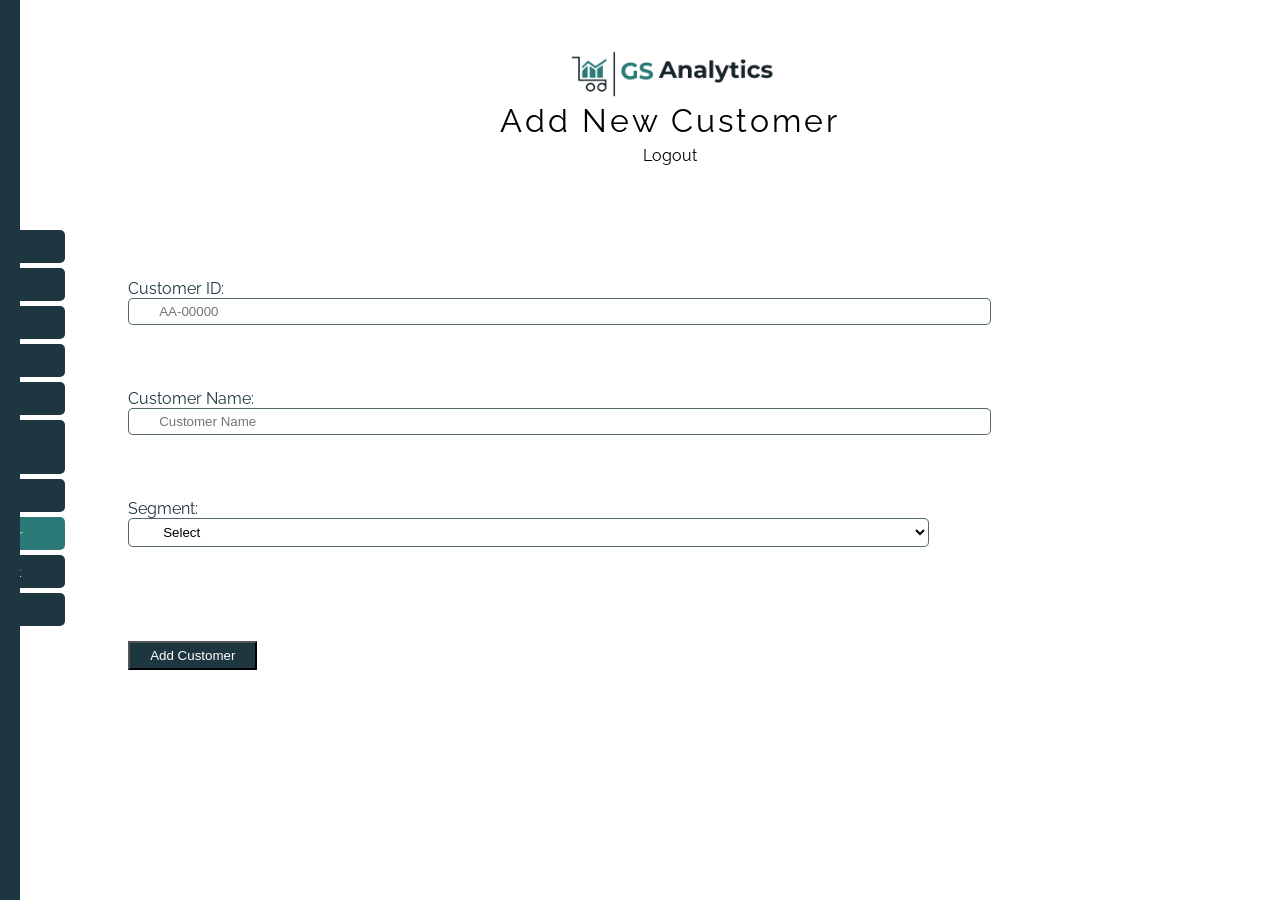
==== addCustomer.html @ 8ea42099 "Add files via upload" ====
<!DOCTYPE html>

<head>
    <meta charset="utf-8">
    <meta name="viewport" content="width=device-width, initial-scale=1">
    <meta name="viewport" content="width=device-width, initial-scale=1, shrink-to-fit=no">
    <link rel="stylesheet" href="bootstrap/css/bootstrap.min.css">
    <link rel="stylesheet" href="CSS/Theme.css">
    <link rel="stylesheet" href="CSS/add.css">
    <link rel="stylesheet" href="AwesomeOld/css/font-awesome.min.css">
    <script src="JS/stats.js"></script>
    <meta name="viewport" content="width=device-width, initial-scale=1">
    <link href='https://fonts.googleapis.com/css?family=Raleway:300,400,500i,900,900i' rel='stylesheet'>

  
</head>
<!--Navbar-->

<!--Body-->

<body>
    <div class="sidenav">
        
    </div>
    <div class="sidenav2">
        <a class="left" href="main.html"><span class="equal-padding">Home</span><i class="faSide fa fa-home"></i></a>
        <a class="left" href="salesByCustomers.html"><span class="equal-padding">Customers</span><i class="faSide fa fa-users"></i></a>
        <a class="left" href="salesByProduct.html"><span class="equal-padding">Products</span><i class="faSide fa fa-archive"></i></a>
        <a class="left" href="salesByCity.html"><span class="equal-padding">Cities</span><i class="faSide fa fa-location-arrow"></i></a>
        <a class="left" href="stats.html"><span class="equal-padding">Stats</span><i class="faSide fa fa-area-chart"></i></a>
        <a class="left" href="addProduct.html"><span class="equal-padding">New Product</span><img src="Images/addProduct.png" style="height: 20px;"></a>
        <a class="left" href="addRecord.html"><span class="equal-padding">New Record</span><i class="faSide fa fa-database"></i></a>
        <a class="left activePage" href="addCustomer.html"><span class="equal-padding">New Customer</span><i class="faSide fa fa-user-plus"></i></a>
        <a class="left" href="salesForecasting.html"><span class="equal-padding">Sales Forecast</span><i class="faSide fa fa-cart-plus"></i></a>
        <a class="left" href="data.html"><span class="equal-padding">Data</span><i class="faSide fa fa-table"></i></a>
    </div>
    <div class="fluid-container center">
        <div class="row">
            <div class="col-md-3">
                <img src="Images/logo.png" class="logo"/>
            </div>
            <div class="col-md-6">
                <span class="vertical-middle">Add New Customer</span>
            </div>
            <div class="col-md-3">
                <span class="uprTxt">Logout</span>
            </div>
        </div>
    </div>
    <div class="container main-body">
        <div class="container">
            <div class="row ask">
                <div class="col-md-6">
                    <span class="Q">Customer ID: </span>
                </div>
                <div class="col-md-6">
                    <input class="in" type="text" placeholder="AA-00000">
                </div>
            </div>
            <div class="row ask">
                <div class="col-md-6">
                    <span class="Q">Customer Name: </span>
                </div>
                <div class="col-md-6">
                    <input class="in" type="text" placeholder="Customer Name">
                </div>
            </div>
            <div class="row ask">
                <div class="col-md-6">
                    <span class="Q">Segment: </span>
                </div>
                <div class="col-md-6">
                    <select class="in">
                        <option class="select" disabled selected hidden>Select</option>
                        <option>Consumer</option>
                        <option>Corporate</option>
                        <option>Home Office</option>
                    </select>
                </div>
            </div>
            <div class="row ask">
                <div class="col-md-6">
                </div>
                <div class="col-md-6">
                    <button class="btn btnSelect">Add Customer</button>
                </div>
            </div>
        </div>
    </div>
</body>
<!--footer-->
---- CSS/Theme.css ----
html, body {
    scroll-behavior: smooth;
    font-family: 'Raleway';
    color: black;
    font-size: 1em;
    z-index: -2;
    padding-left: 30px;
}

@media (max-width: 600px) {
    html, body {
        font-size: 0.9em;
    }
}
.main-body{
    padding-top: 50px!important;
    padding-left: 5%;
    padding-bottom: 50px;
}

span, h1, p {
    cursor: default!important;
}
a{
    text-decoration: none;
    color: white;
}
a:hover{
    text-decoration: none!important;
    color: white;
}

.logo{
    height: 50px;
}
.logomain{
    height: 80px;
}
.nav{
    margin: 40px;
}
.float-right{
    float: right;
    right: 0;
}
.inline{
    display: inline;
}
.margin{
    margin: 40px;
}

.sidenav {
    height: 100%; /* 100% Full-height */
    width: 20px; /* 0 width - change this with JavaScript */
    position: fixed; /* Stay in place */
    z-index: 1; /* Stay on top */
    top: 0; /* Stay at the top */
    left: 0;
    background-color: #1d363f; /* Black*/
    overflow-x: hidden; /* Disable horizontal scroll */
    transition: 0.5s; /* 0.5 second transition effect to slide in the sidenav */
}
.sidenav2 {
    height: 100vh; /* 100% Full-height */
    width: 60px; /* 0 width - change this with JavaScript */
    position: fixed; /* Stay in place */
    z-index: 0; /* Stay on top */
    top: 25vh; /* Stay at the top */
    left: 0;
    overflow-x: visible; /* Disable horizontal scroll */
    transition: 0.5s; /* 0.5 second transition effect to slide in the sidenav */
} 

.left{
    color: white;
    background-color: #1d363f;
    width: 165px!important;
    padding: 7px 0px 7px 0px;
    margin-top: 5px;
    display: inline-block;
    border-radius: 5px;
    margin-left: -100px;
    transition: 0.5s;
    right: 0px;
    font-size: 0.9em;
}
.activePage{
    background-color: #2b7a78;
}
.left:hover{
    margin-left: 0px;
    transition: 0.5s;
}

.fa{
    color: white;
    display: inline;
}
.faSide{
    font-size: 1.1em!important;
}

.equal-padding{
    display: inline-block;
    width: 136px;
    padding-left: 25px;
    text-align: left;
    letter-spacing: 0.5px;
    font-size: 0.9em;
}
.center{
    align-items: center;
    text-align: center;
    padding-top: 40px;
    display: inherit;
}
.vertical-middle{
    font-size: 2em;
    letter-spacing: 3px;
    font-family: 'Raleway';
}

.bar{
    padding: 15px 0 15px 0;
    border: 1px solid #1d363f;
    border-radius: 5px;
    width: 70%;
    align-content: center;
    align-items: center;
    display: inline-block;
}
.barItem{
    width: 120px;
    border-right: 1px solid #1d363f;
    text-align: center;
    display: inline-block;
    letter-spacing: 1px;
}
.barItemR{
    border: none;
    
}
.uprTxt{
    display: inline-block;
    margin-top: 7px;
    color: black!important;
}
.graph{
    width: 650px;
    height: 400px;
}
.graphc{
    width: 550px;
    height: 450px;
}
#graphs{
    margin-top: 30px;
}
.active{
    /* color: #1d363f;
    text-shadow: -1px 0 black, 0 1px black, 1px 0 black, 0 -1px black; */
    font-weight: bold;
}
.mainTop{
    padding-top: 2.9em;
    font-size: 1.3em;
    font-weight: 900;

}
.mainBtn{
    width: 100%;
    padding: 20px 0px 20px 0px;
    background-color: #1d363f;
    color: white;
    border-radius: 5px;
    font-size: 1em;
}
.mainBtn:hover{
    background-color: #2b7a78!important;
    color: white;
}
.mainIcons{
    padding-right: 10px;
    font-size: 1.2em!important;
}
.marginZero{
    padding-top: 20px;
}

.indGraph{
    width: 350px;
    height: 200px;
}
#ui-datepicker-div{
    background-color: #1d363f;
}
#ui-datepicker-div span{
    color: white;
}
.btnPicker{
    background-color: white;
    border: none;
}
.date{
    padding: 0px 30px 0px 3 0px;
}

/* Table */

table {
    font-family: arial, sans-serif;
    border-collapse: collapse;
    width: 100%;
    margin-top: 3em;
 }
 
 
 th {
   border: 1px solid #2b7a78!important;
   text-align: left;
 }
 
 td{
   border: 1px solid #2b7a78;
   text-align: left;
 }
 
 td:nth-child(even), th:nth-child(even){
   padding: 0.75rem;
 }
 tr:nth-child(even) {
   background-color: #2b7a774b;
   
 }
 tr:nth-child(odd):not(:first-child){
   padding: 0rem;
   margin-top: 0em;
 }

 .btnSelect{
     margin-top: 30px;
     background-color: #1d363f;
     color: white;
     padding: 5px 20px 5px 20px;
 }
 .btnSelect:hover{
    background-color: #2b7a78;
    color: white;
}




/* --------------------- */
.modal {
    display: none; /* Hidden by default */
    position: fixed; /* Stay in place */
    z-index: 1; /* Sit on top */
    padding-top: 100px; /* Location of the box */
    left: 0;
    top: 0;
    width: 100%; /* Full width */
    height: 100%; /* Full height */
    overflow: auto; /* Enable scroll if needed */
    background-color: rgb(0,0,0); /* Fallback color */
    background-color: rgba(0,0,0,0.4); /* Black w/ opacity */
  }
  
  /* Modal Content */
  .modal-content {
    background-color: #fefefe;
    margin: auto;
    padding: 20px;
    border: 1px solid #888;
    width: 80%;
  }
  
  /* The Close Button */
  .close {
    color: #aaaaaa;
    float: right;
    font-size: 28px;
    font-weight: bold;
  }
  
  .close:hover,
  .close:focus {
    color: #000;
    text-decoration: none;
    cursor: pointer;
  }


  
/*-------Search bar-------*/

.search {
    width: 50%;
    position: relative;
    display: flex;
    float: right;
    margin-bottom: 50px;
  }
  
  .searchTerm {
    width: 100%;
    border: 3px solid #1d363f;
    border-right: none;
    padding: 5px;
    height: 2.2em;
    border-radius: 5px 0 0 5px;
    outline: none;
    color: #2b7a7793;
  }
  
  .searchTerm:focus{
    color: #1d363f;
  }
  
  .searchButton {
    width: 40px;
    height: 1.75em;
    border: 1px solid #1d363f;
    background: #1d363f;
    text-align: center;
    color: #fff;
    border-radius: 0 5px 5px 0;
    cursor: pointer;
    font-size: 20px;
  }
  .searchIcon{
      width: 25px;
  }

  /*Resize the wrap to see the search bar change!*/

.wrap{
    width: 34%;
    position: relative;
    right: 0em;   
    float: right;
  }
  @media(max-width: 1112px){
    .wrap{
      width: 40%;
    }
  }
  @media(max-width: 768px){
    .wrap{
      width: 100%;
      margin-left: 2em;
    }
  }


  @media(max-width: 850px){
      .vertical-middle{
          font-size: 1.3em;
      }
      .logo{
          height: 60px;
          float: left;
      }
      .logo-El{
          display: block;
          max-width: 100%!important;
      }
      .col-6{
          padding-top: 30px;
      }
  }
---- CSS/add.css ----
.in, select{
    border: 1px solid #1d363fc0;
    border-radius: 5px;
    padding: 5px 30px 5px 30px!important;
    width: 70%;
}
.Q{
    color: #1d363f;
}
.ask{
    margin-top: 4em;
}
select, option{
    font-weight: inherit;
    background-color: white!important;
}
select:invalid { color: gray!important; }
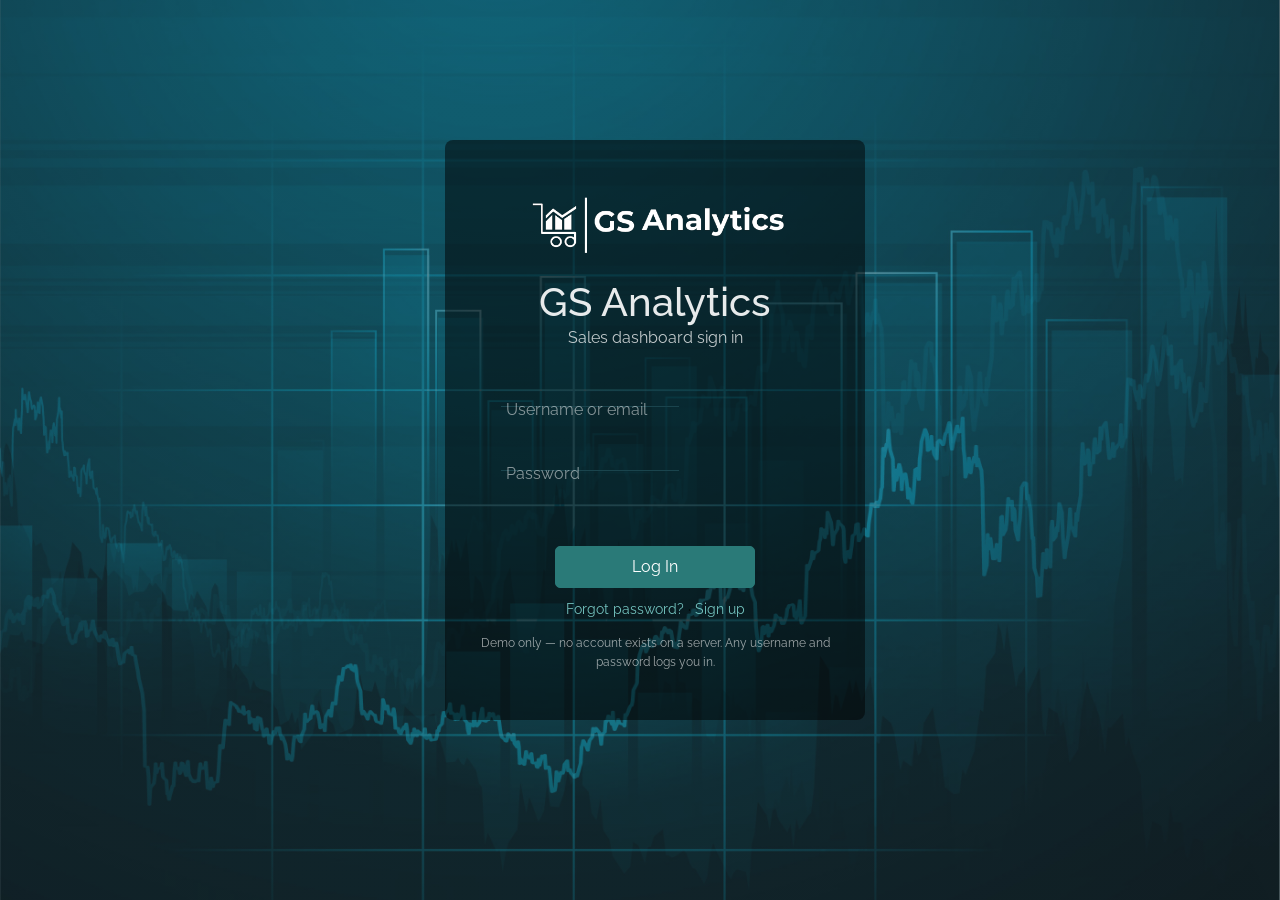
==== commit e0a0190e: "completed project by adding missing pages Co-Authored-By: Claude Sonnet 5 <noreply@anthropic.com>" ====
--- a/addCustomer.html
+++ b/addCustomer.html
@@ -1,92 +1,100 @@
-
 <!DOCTYPE html>
-
+<html lang="en">
 <head>
     <meta charset="utf-8">
-    <meta name="viewport" content="width=device-width, initial-scale=1">
     <meta name="viewport" content="width=device-width, initial-scale=1, shrink-to-fit=no">
-    <link rel="stylesheet" href="bootstrap/css/bootstrap.min.css">
+    <title>GS Analytics — Add Customer</title>
+    <link rel="icon" href="Images/logo.png">
+    <link rel="stylesheet" href="https://cdnjs.cloudflare.com/ajax/libs/twitter-bootstrap/5.3.3/css/bootstrap.min.css" integrity="sha384-QWTKZyjpPEjISv5WaRU9OFeRpok6YctnYmDr5pNlyT2bRjXh0JMhjY6hW+ALEwIH" crossorigin="anonymous" referrerpolicy="no-referrer">
+    <link rel="stylesheet" href="https://cdnjs.cloudflare.com/ajax/libs/font-awesome/6.5.2/css/all.min.css" integrity="sha384-PPIZEGYM1v8zp5Py7UjFb79S58UeqCL9pYVnVPURKEqvioPROaVAJKKLzvH2rDnI" crossorigin="anonymous" referrerpolicy="no-referrer">
+    <link href="https://fonts.googleapis.com/css?family=Raleway:300,400,500i,900,900i" rel="stylesheet">
     <link rel="stylesheet" href="CSS/Theme.css">
     <link rel="stylesheet" href="CSS/add.css">
-    <link rel="stylesheet" href="AwesomeOld/css/font-awesome.min.css">
-    <script src="JS/stats.js"></script>
-    <meta name="viewport" content="width=device-width, initial-scale=1">
-    <link href='https://fonts.googleapis.com/css?family=Raleway:300,400,500i,900,900i' rel='stylesheet'>
+</head>
+<body data-page="addCustomer">
+    <script>if (sessionStorage.getItem('gsa.session') !== '1') { window.location.replace('index.html'); }</script>
 
-  
-</head>
-<!--Navbar-->
+    <button id="navToggle" class="navToggle" aria-label="Toggle navigation"><i class="fa-solid fa-bars"></i></button>
+    <div class="sidenav"></div>
+    <nav class="sidenav2" id="sidenav2"></nav>
 
-<!--Body-->
-
-<body>
-    <div class="sidenav">
-        
-    </div>
-    <div class="sidenav2">
-        <a class="left" href="main.html"><span class="equal-padding">Home</span><i class="faSide fa fa-home"></i></a>
-        <a class="left" href="salesByCustomers.html"><span class="equal-padding">Customers</span><i class="faSide fa fa-users"></i></a>
-        <a class="left" href="salesByProduct.html"><span class="equal-padding">Products</span><i class="faSide fa fa-archive"></i></a>
-        <a class="left" href="salesByCity.html"><span class="equal-padding">Cities</span><i class="faSide fa fa-location-arrow"></i></a>
-        <a class="left" href="stats.html"><span class="equal-padding">Stats</span><i class="faSide fa fa-area-chart"></i></a>
-        <a class="left" href="addProduct.html"><span class="equal-padding">New Product</span><img src="Images/addProduct.png" style="height: 20px;"></a>
-        <a class="left" href="addRecord.html"><span class="equal-padding">New Record</span><i class="faSide fa fa-database"></i></a>
-        <a class="left activePage" href="addCustomer.html"><span class="equal-padding">New Customer</span><i class="faSide fa fa-user-plus"></i></a>
-        <a class="left" href="salesForecasting.html"><span class="equal-padding">Sales Forecast</span><i class="faSide fa fa-cart-plus"></i></a>
-        <a class="left" href="data.html"><span class="equal-padding">Data</span><i class="faSide fa fa-table"></i></a>
-    </div>
-    <div class="fluid-container center">
-        <div class="row">
+    <header class="fluid-container center topbar">
+        <div class="row align-items-center">
             <div class="col-md-3">
-                <img src="Images/logo.png" class="logo"/>
+                <img src="Images/logo.png" class="logo" alt="GS Analytics logo"/>
             </div>
             <div class="col-md-6">
                 <span class="vertical-middle">Add New Customer</span>
             </div>
             <div class="col-md-3">
-                <span class="uprTxt">Logout</span>
+                <span class="uprTxt" data-user></span>
+                <a href="#" class="uprTxt" data-action="logout" style="margin-left:10px;">Logout</a>
             </div>
         </div>
-    </div>
-    <div class="container main-body">
-        <div class="container">
-            <div class="row ask">
-                <div class="col-md-6">
-                    <span class="Q">Customer ID: </span>
-                </div>
-                <div class="col-md-6">
-                    <input class="in" type="text" placeholder="AA-00000">
-                </div>
-            </div>
-            <div class="row ask">
-                <div class="col-md-6">
-                    <span class="Q">Customer Name: </span>
-                </div>
-                <div class="col-md-6">
-                    <input class="in" type="text" placeholder="Customer Name">
-                </div>
-            </div>
-            <div class="row ask">
-                <div class="col-md-6">
-                    <span class="Q">Segment: </span>
-                </div>
-                <div class="col-md-6">
-                    <select class="in">
-                        <option class="select" disabled selected hidden>Select</option>
-                        <option>Consumer</option>
-                        <option>Corporate</option>
-                        <option>Home Office</option>
-                    </select>
-                </div>
-            </div>
-            <div class="row ask">
-                <div class="col-md-6">
-                </div>
-                <div class="col-md-6">
-                    <button class="btn btnSelect">Add Customer</button>
-                </div>
+    </header>
+
+    <main class="fluid-container center">
+        <div class="container main-body">
+            <div class="container">
+                <form id="customerForm" novalidate>
+                    <div class="row ask">
+                        <div class="col-md-6"><label class="Q" for="customerId">Customer ID:</label></div>
+                        <div class="col-md-6">
+                            <input class="in" type="text" id="customerId" pattern="[A-Za-z]{2}-\d{5}" placeholder="AA-00000" required>
+                            <div class="form-error" id="idError">Use the format AA-00000.</div>
+                        </div>
+                    </div>
+                    <div class="row ask">
+                        <div class="col-md-6"><label class="Q" for="customerName">Customer Name:</label></div>
+                        <div class="col-md-6"><input class="in" type="text" id="customerName" placeholder="Customer Name" required></div>
+                    </div>
+                    <div class="row ask">
+                        <div class="col-md-6"><label class="Q" for="segment">Segment:</label></div>
+                        <div class="col-md-6">
+                            <select class="in" id="segment" required>
+                                <option class="select" disabled selected hidden value="">Select</option>
+                                <option>Consumer</option>
+                                <option>Corporate</option>
+                                <option>Home Office</option>
+                            </select>
+                        </div>
+                    </div>
+                    <div class="row ask">
+                        <div class="col-md-6"></div>
+                        <div class="col-md-6"><button type="submit" class="btn btnSelect">Add Customer</button></div>
+                    </div>
+                </form>
             </div>
         </div>
-    </div>
+    </main>
+
+    <script src="https://cdnjs.cloudflare.com/ajax/libs/twitter-bootstrap/5.3.3/js/bootstrap.bundle.min.js" integrity="sha384-YvpcrYf0tY3lHB60NNkmXc5s9fDVZLESaAA55NDzOxhy9GkcIdslK1eN7N6jIeHz" crossorigin="anonymous" referrerpolicy="no-referrer"></script>
+    <script src="JS/auth.js"></script>
+    <script src="JS/data.js"></script>
+    <script src="JS/ui.js"></script>
+    <script src="JS/nav.js"></script>
+    <script>
+        document.getElementById('customerForm').addEventListener('submit', function (e) {
+            e.preventDefault();
+            var id = document.getElementById('customerId').value.trim().toUpperCase();
+            var idError = document.getElementById('idError');
+            if (!/^[A-Za-z]{2}-\d{5}$/.test(id)) { idError.classList.add('show'); return; }
+            idError.classList.remove('show');
+
+            var existing = GSData.getCustomers();
+            if (existing.some(function (c) { return c.id === id; })) {
+                GSUI.showToast('A customer with that ID already exists.', true);
+                return;
+            }
+
+            GSData.addCustomer({
+                id: id,
+                name: document.getElementById('customerName').value.trim(),
+                segment: document.getElementById('segment').value
+            });
+            GSUI.showToast('Customer added.');
+            this.reset();
+        });
+    </script>
 </body>
-<!--footer-->
+</html>
--- a/CSS/Theme.css
+++ b/CSS/Theme.css
@@ -191,16 +191,6 @@
 .indGraph{
     width: 350px;
     height: 200px;
-}
-#ui-datepicker-div{
-    background-color: #1d363f;
-}
-#ui-datepicker-div span{
-    color: white;
-}
-.btnPicker{
-    background-color: white;
-    border: none;
 }
 .date{
     padding: 0px 30px 0px 3 0px;
@@ -369,4 +359,169 @@
       .col-6{
           padding-top: 30px;
       }
-  }+  }
+
+/* --------------------- */
+/* Logout link (was inert static text) */
+.uprTxt[data-action="logout"]{
+    cursor: pointer;
+}
+.uprTxt[data-action="logout"]:hover{
+    text-decoration: underline!important;
+}
+
+/* Mobile nav toggle */
+.navToggle{
+    display: none;
+    position: fixed;
+    top: 14px;
+    left: 14px;
+    z-index: 3;
+    background-color: #1d363f;
+    color: white;
+    border: none;
+    border-radius: 5px;
+    width: 38px;
+    height: 38px;
+    font-size: 1.1em;
+}
+
+.nav-backdrop{
+    display: none;
+    position: fixed;
+    inset: 0;
+    background-color: rgba(0,0,0,0.4);
+    z-index: 1;
+}
+.nav-backdrop.show{
+    display: block;
+}
+
+@media (max-width: 850px){
+    .navToggle{ display: inline-block; }
+    body{ padding-left: 0; }
+    .sidenav{ display: none; }
+    .sidenav2{
+        top: 0;
+        left: 0;
+        height: 100vh;
+        width: 220px;
+        background-color: #1d363f;
+        padding-top: 70px;
+        transform: translateX(-100%);
+        z-index: 2;
+    }
+    .sidenav2.open{
+        transform: translateX(0);
+    }
+    .sidenav2 .left{
+        margin-left: 0;
+        width: 90%!important;
+    }
+    .topbar{
+        padding-left: 54px;
+    }
+    .main-body{
+        padding-left: 6%;
+    }
+}
+@media (min-width: 851px){
+    .nav-backdrop{ display: none!important; }
+}
+
+/* Table wrapper so wide tables scroll instead of breaking layout on phones */
+.table-scroll{
+    width: 100%;
+    overflow-x: auto;
+}
+
+/* KPI cards */
+.kpi-row{
+    display: flex;
+    flex-wrap: wrap;
+    gap: 1em;
+    margin-top: 1em;
+}
+.kpi-card{
+    flex: 1 1 200px;
+    background-color: #f4f8f7;
+    border: 1px solid #2b7a7840;
+    border-radius: 8px;
+    padding: 1em 1.2em;
+}
+.kpi-card .kpi-label{
+    font-size: 0.85em;
+    color: #1d363fa8;
+    letter-spacing: 0.5px;
+}
+.kpi-card .kpi-value{
+    font-size: 1.6em;
+    font-weight: 900;
+    color: #1d363f;
+}
+
+/* Chart cards */
+.chart-card{
+    background-color: #f4f8f7;
+    border: 1px solid #2b7a7840;
+    border-radius: 8px;
+    padding: 1.2em;
+    margin-top: 1.5em;
+}
+.chart-card h2{
+    font-size: 1.1em;
+    margin-bottom: 1em;
+    color: #1d363f;
+}
+.chart-card canvas{
+    max-height: 320px;
+}
+
+/* Toast messages */
+.gsa-toast{
+    position: fixed;
+    bottom: 24px;
+    right: 24px;
+    background-color: #1d363f;
+    color: white;
+    padding: 12px 20px;
+    border-radius: 6px;
+    box-shadow: 0 4px 12px rgba(0,0,0,0.2);
+    z-index: 10;
+    opacity: 0;
+    transform: translateY(10px);
+    transition: 0.25s ease;
+}
+.gsa-toast-error{
+    background-color: #a33636;
+}
+.gsa-toast-in{
+    opacity: 1;
+    transform: translateY(0);
+}
+
+/* Form errors */
+.form-error{
+    color: #a33636;
+    font-size: 0.85em;
+    margin-top: 0.3em;
+    display: none;
+}
+.form-error.show{
+    display: block;
+}
+
+/* Clickable data rows (data.html) */
+tr.row-selectable{
+    cursor: pointer;
+}
+tr.row-selected{
+    outline: 2px solid #2b7a78;
+}
+
+/* Disclaimer note */
+.note{
+    font-size: 0.85em;
+    color: #1d363fa8;
+    margin-top: 0.5em;
+}
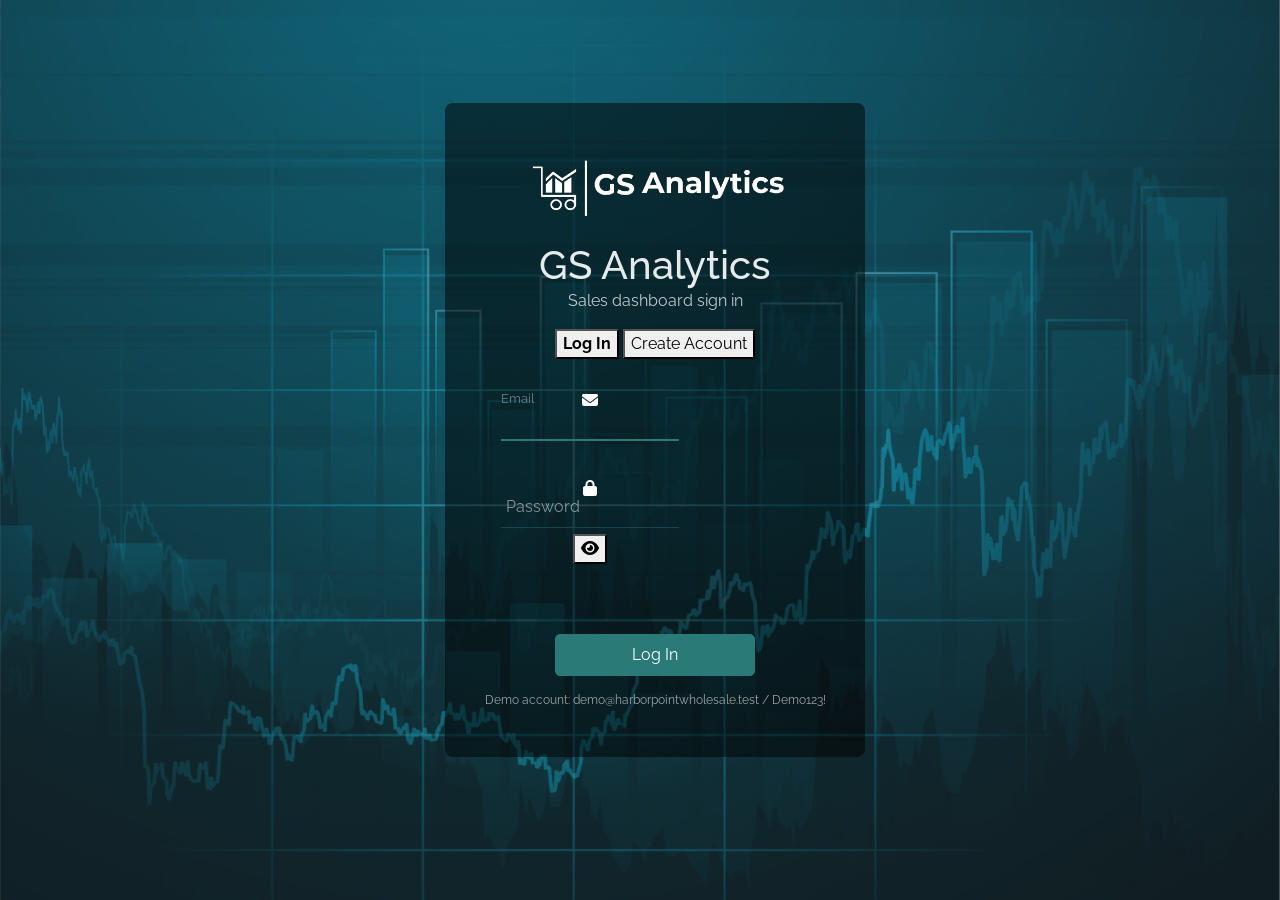
==== commit bc4e8b86: "updated frontend" ====
--- a/addCustomer.html
+++ b/addCustomer.html
@@ -9,92 +9,72 @@
     <link rel="stylesheet" href="https://cdnjs.cloudflare.com/ajax/libs/font-awesome/6.5.2/css/all.min.css" integrity="sha384-PPIZEGYM1v8zp5Py7UjFb79S58UeqCL9pYVnVPURKEqvioPROaVAJKKLzvH2rDnI" crossorigin="anonymous" referrerpolicy="no-referrer">
     <link href="https://fonts.googleapis.com/css?family=Raleway:300,400,500i,900,900i" rel="stylesheet">
     <link rel="stylesheet" href="CSS/Theme.css">
-    <link rel="stylesheet" href="CSS/add.css">
 </head>
 <body data-page="addCustomer">
-    <script>if (sessionStorage.getItem('gsa.session') !== '1') { window.location.replace('index.html'); }</script>
-
-    <button id="navToggle" class="navToggle" aria-label="Toggle navigation"><i class="fa-solid fa-bars"></i></button>
-    <div class="sidenav"></div>
-    <nav class="sidenav2" id="sidenav2"></nav>
-
-    <header class="fluid-container center topbar">
-        <div class="row align-items-center">
-            <div class="col-md-3">
-                <img src="Images/logo.png" class="logo" alt="GS Analytics logo"/>
-            </div>
-            <div class="col-md-6">
-                <span class="vertical-middle">Add New Customer</span>
-            </div>
-            <div class="col-md-3">
-                <span class="uprTxt" data-user></span>
-                <a href="#" class="uprTxt" data-action="logout" style="margin-left:10px;">Logout</a>
-            </div>
-        </div>
-    </header>
-
-    <main class="fluid-container center">
-        <div class="container main-body">
-            <div class="container">
-                <form id="customerForm" novalidate>
-                    <div class="row ask">
-                        <div class="col-md-6"><label class="Q" for="customerId">Customer ID:</label></div>
-                        <div class="col-md-6">
-                            <input class="in" type="text" id="customerId" pattern="[A-Za-z]{2}-\d{5}" placeholder="AA-00000" required>
-                            <div class="form-error" id="idError">Use the format AA-00000.</div>
+    <div class="app-shell">
+        <nav class="sidebar" id="sidebar"></nav>
+        <div class="app-main">
+            <header class="topbar">
+                <button id="navToggle" class="navToggle" aria-label="Toggle navigation"><i class="fa-solid fa-bars"></i></button>
+                <h1 class="page-title">Add New Customer</h1>
+            </header>
+            <main class="page-content">
+                <div class="form-card">
+                    <form id="customerForm" novalidate>
+                        <div class="ask">
+                            <label class="Q" for="customerName">Customer Name</label>
+                            <input class="in" type="text" id="customerName" placeholder="Customer Name" required>
                         </div>
-                    </div>
-                    <div class="row ask">
-                        <div class="col-md-6"><label class="Q" for="customerName">Customer Name:</label></div>
-                        <div class="col-md-6"><input class="in" type="text" id="customerName" placeholder="Customer Name" required></div>
-                    </div>
-                    <div class="row ask">
-                        <div class="col-md-6"><label class="Q" for="segment">Segment:</label></div>
-                        <div class="col-md-6">
+                        <div class="ask">
+                            <label class="Q" for="segment">Segment</label>
                             <select class="in" id="segment" required>
-                                <option class="select" disabled selected hidden value="">Select</option>
+                                <option disabled selected hidden value="">Select</option>
                                 <option>Consumer</option>
                                 <option>Corporate</option>
                                 <option>Home Office</option>
                             </select>
                         </div>
-                    </div>
-                    <div class="row ask">
-                        <div class="col-md-6"></div>
-                        <div class="col-md-6"><button type="submit" class="btn btnSelect">Add Customer</button></div>
-                    </div>
-                </form>
-            </div>
+                        <div class="ask">
+                            <label class="Q" for="email">Email (optional)</label>
+                            <input class="in" type="email" id="email" placeholder="Email">
+                        </div>
+                        <div class="ask">
+                            <label class="Q" for="phone">Phone (optional)</label>
+                            <input class="in" type="text" id="phone" placeholder="Phone">
+                        </div>
+                        <button type="submit" class="btnSelect">Add Customer</button>
+                    </form>
+                </div>
+            </main>
         </div>
-    </main>
+    </div>
 
     <script src="https://cdnjs.cloudflare.com/ajax/libs/twitter-bootstrap/5.3.3/js/bootstrap.bundle.min.js" integrity="sha384-YvpcrYf0tY3lHB60NNkmXc5s9fDVZLESaAA55NDzOxhy9GkcIdslK1eN7N6jIeHz" crossorigin="anonymous" referrerpolicy="no-referrer"></script>
+    <script src="JS/api.js"></script>
     <script src="JS/auth.js"></script>
     <script src="JS/data.js"></script>
     <script src="JS/ui.js"></script>
     <script src="JS/nav.js"></script>
     <script>
+      (async function () {
+        await GSAuth.requireAuth();
+
         document.getElementById('customerForm').addEventListener('submit', function (e) {
             e.preventDefault();
-            var id = document.getElementById('customerId').value.trim().toUpperCase();
-            var idError = document.getElementById('idError');
-            if (!/^[A-Za-z]{2}-\d{5}$/.test(id)) { idError.classList.add('show'); return; }
-            idError.classList.remove('show');
-
-            var existing = GSData.getCustomers();
-            if (existing.some(function (c) { return c.id === id; })) {
-                GSUI.showToast('A customer with that ID already exists.', true);
-                return;
-            }
-
+            var form = this;
             GSData.addCustomer({
-                id: id,
                 name: document.getElementById('customerName').value.trim(),
-                segment: document.getElementById('segment').value
+                segment: document.getElementById('segment').value,
+                email: document.getElementById('email').value.trim() || null,
+                phone: document.getElementById('phone').value.trim() || null
+            }).then(function () {
+                GSUI.showToast('Customer added.');
+                form.reset();
+            }).catch(function (err) {
+                GSUI.showToast(err.message || 'Could not add customer.', true);
             });
-            GSUI.showToast('Customer added.');
-            this.reset();
         });
+      })();
     </script>
 </body>
 </html>
